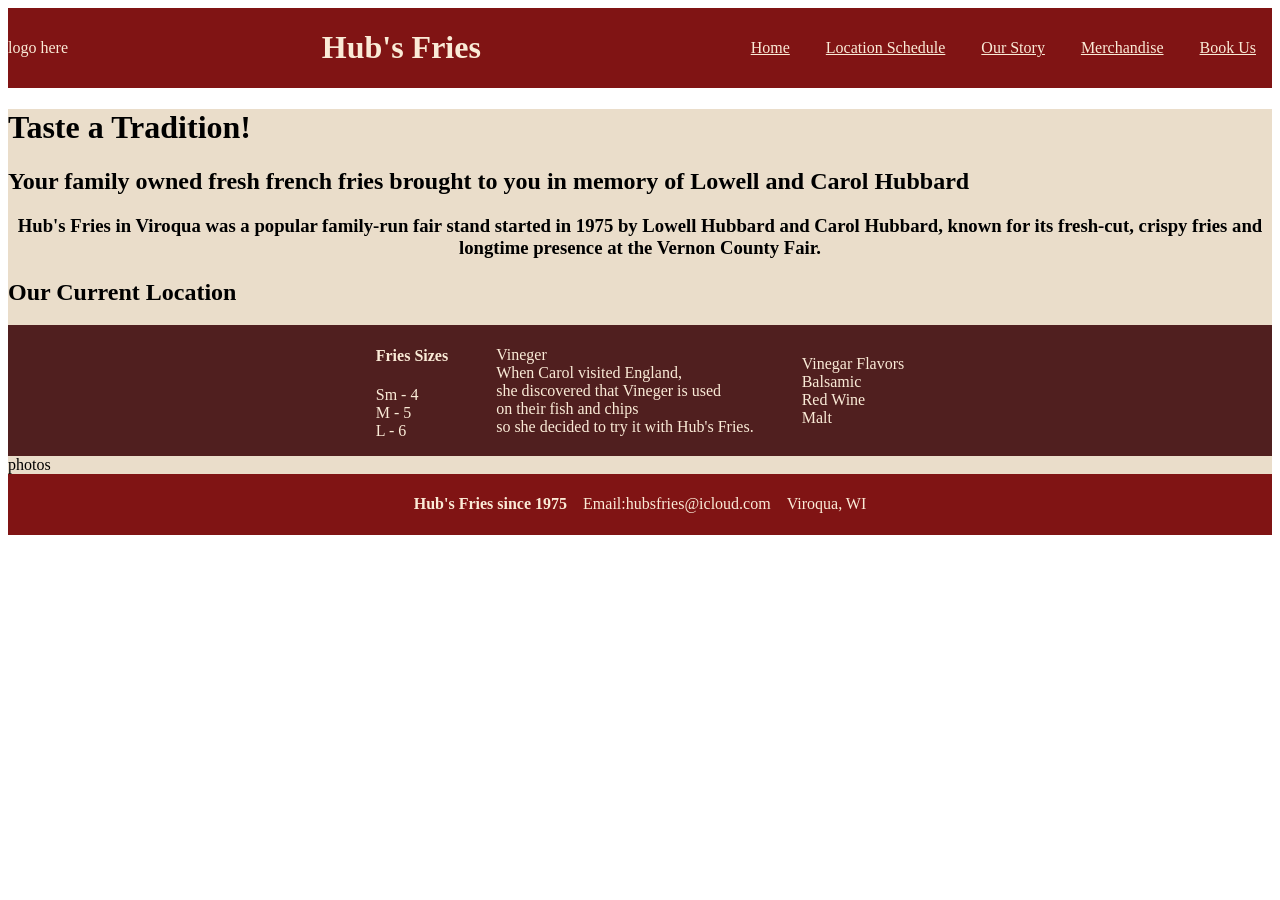
==== index.html @ 49d2254c "not complete" ====
<!DOCTYPE html>
<html lang="en">
<head>
    <meta charset="UTF-8">
    <meta name="viewport" content="width=device-width, initial-scale=1.0">
    <title>Hub's Fries</title>
    <link rel="stylesheet" href="styles.css">
</head>
<body>
    <header>
        logo here
        <h1>Hub's Fries</h1>
        <nav>
            <a href="index.html">Home</a>
            <a href="location.html">Location Schedule</a>
            <a href="story.html">Our Story</a>
            <a href="merch.html">Merchandise</a>
            <a href="bookus.html">Book Us</a>
        </nav>
    </header>

    <main>
        <h1>Taste a Tradition!</h1>
        <h2>Your family owned fresh french fries brought to you in memory of Lowell and Carol Hubbard</h2>

        <h3>Hub's Fries in Viroqua was a popular family-run fair stand started in 1975 by Lowell Hubbard and Carol Hubbard, known for its fresh-cut, crispy fries and longtime presence at the Vernon County Fair.</h3>

        <div class="current">
            <h2>Our Current Location</h2>
        </div>

        <section class="menu">
            <div>
                <h4>Fries Sizes</h4>
                <p>Sm - 4<br>
                    M - 5<br>
                    L - 6<br>
                </p>
            </div>

            <div>
                <p>Vineger<br>
                When Carol visited England, <br>
                she discovered that Vineger is used <br>
                on their fish and chips<br>
                so she decided to try it with Hub's Fries.</p>
            </div>

            <div>
                <p>Vinegar Flavors<br>
                    Balsamic <br>
                    Red Wine<br>
                    Malt</p>
            </div>
        </section>

        <div class="gallery">
            photos
        </div>

    </main>

    <footer>
        <h4>Hub's Fries since 1975</h4>
        <p>Email:hubsfries@icloud.com</p>
        <p>Viroqua, WI</p>
    </footer>
</body>
</html>
---- styles.css ----
header, footer{background-color: rgb(128, 20, 20); color: antiquewhite;
display: flex;
align-items: center;
justify-content: space-between;}

footer{display: flex;
align-items: center;
justify-content: center;
gap:1rem;}

main{background-color: rgb(234, 221, 202);
}

nav a{color: antiquewhite;
margin:1rem}

.menu{background-color: rgb(80, 31, 31); color:antiquewhite;
display: flex;
align-items: center;
justify-content: center;
gap:3rem
;}

h3{text-align: center;}

/*location*/

.location{background-color:rgb(128, 20, 20) ;
margin: 1rem 4rem;}

.vernon{background-color: rgb(169, 130, 130);
margin:1rem 4rem;
padding: 1rem 3rem;}

    .location-title{display: flex;
align-items: start;
justify-content: space-between;}

.location-title h3{margin-bottom: 0rem;}
.location-title h4{margin-top: 0rem;}

.location-info{display: flex;
align-items: center;
justify-content: space-evenly;
gap: 1rem;}

/*story*/
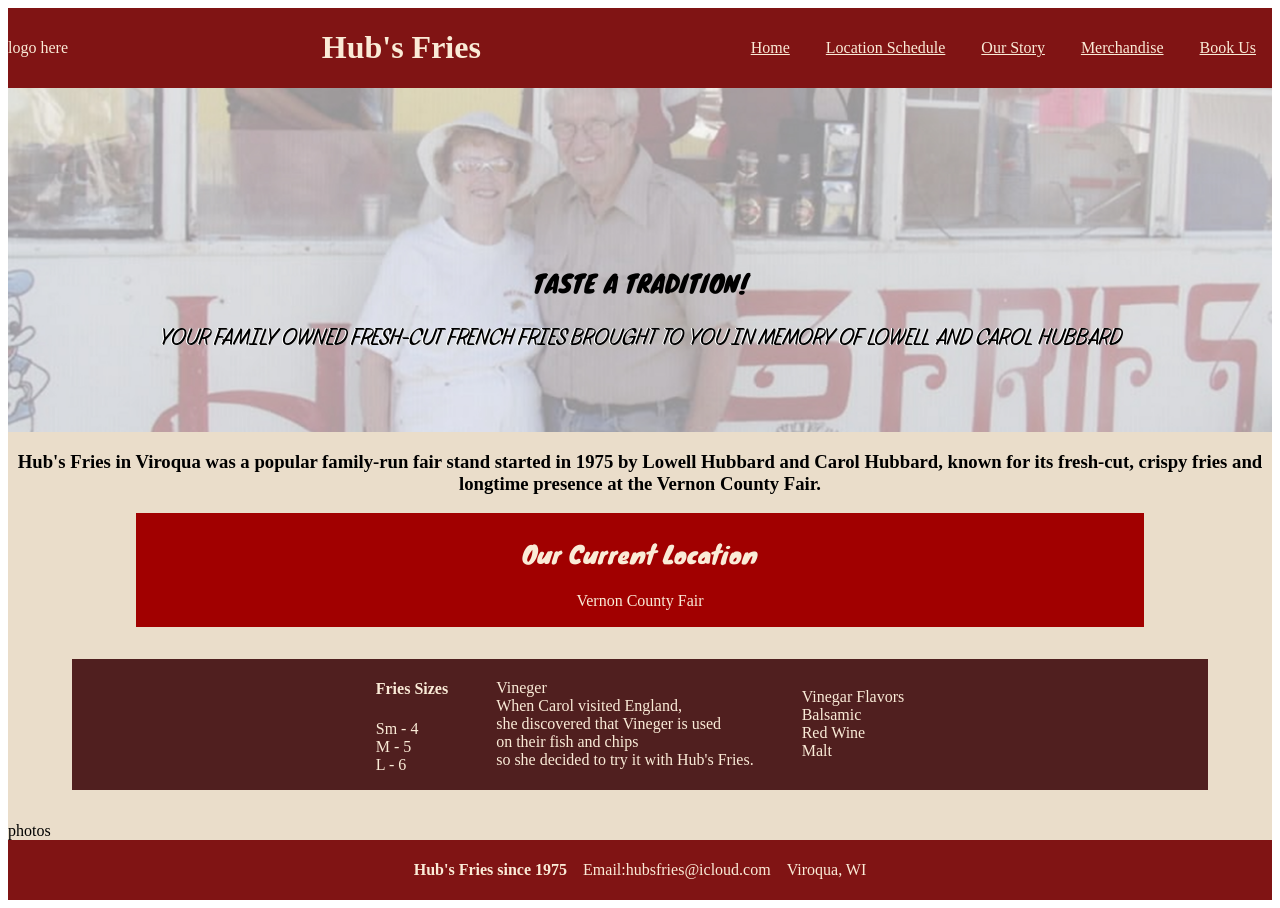
==== commit 3aa31ef3: "not complete" ====
--- a/index.html
+++ b/index.html
@@ -5,6 +5,15 @@
     <meta name="viewport" content="width=device-width, initial-scale=1.0">
     <title>Hub's Fries</title>
     <link rel="stylesheet" href="styles.css">
+
+<link rel="preconnect" href="https://fonts.googleapis.com">
+<link rel="preconnect" href="https://fonts.gstatic.com" crossorigin>
+<link href="https://fonts.googleapis.com/css2?family=Knewave&display=swap" rel="stylesheet">
+
+<link rel="preconnect" href="https://fonts.googleapis.com">
+<link rel="preconnect" href="https://fonts.gstatic.com" crossorigin>
+<link href="https://fonts.googleapis.com/css2?family=Story+Script&display=swap" rel="stylesheet">
+
 </head>
 <body>
     <header>
@@ -20,13 +29,16 @@
     </header>
 
     <main>
-        <h1>Taste a Tradition!</h1>
-        <h2>Your family owned fresh french fries brought to you in memory of Lowell and Carol Hubbard</h2>
+        <section class="title">
+        <h1>TASTE A TRADITION!</h1>
+        <h2>YOUR FAMILY OWNED FRESH-CUT FRENCH FRIES BROUGHT TO YOU IN MEMORY OF LOWELL AND CAROL HUBBARD</h2>
+        </section>
 
         <h3>Hub's Fries in Viroqua was a popular family-run fair stand started in 1975 by Lowell Hubbard and Carol Hubbard, known for its fresh-cut, crispy fries and longtime presence at the Vernon County Fair.</h3>
 
         <div class="current">
             <h2>Our Current Location</h2>
+            <p>Vernon County Fair</p>
         </div>
 
         <section class="menu">
--- a/styles.css
+++ b/styles.css
@@ -14,11 +14,39 @@
 nav a{color: antiquewhite;
 margin:1rem}
 
+.title{background-image: url(images/title-image.jpg);
+background-size: cover;
+background-position: center;
+padding: 5rem;
+text-align: center;}
+
+.title h1{margin-top:6rem;
+font-family: knewave;
+font-weight: 200;
+
+}
+.title h2{margin-bottom: 0rem;
+font-family: Story Script, sans-serif;
+  text-shadow: 
+    -.3px -.3px 0 #fff,  
+     .3px -.3px 0 #fff,
+    -.3px  .3px 0 #fff,
+     .3px  .3px 0 #fff;
+}
+
+.current{background-color: rgb(161, 0, 0);
+margin: 1rem 8rem;
+padding: .1rem;
+color: antiquewhite;
+text-align: center;}
+
+
 .menu{background-color: rgb(80, 31, 31); color:antiquewhite;
 display: flex;
 align-items: center;
 justify-content: center;
-gap:3rem
+gap:3rem;
+margin: 2rem 4rem
 ;}
 
 h3{text-align: center;}
@@ -44,4 +72,102 @@
 justify-content: space-evenly;
 gap: 1rem;}
 
-/*story*/+/*story*/
+ h2{font-family: knewave; text-align: center; font-weight: 100;}
+
+ .story{background-color: rgb(124, 0, 0);
+color: antiquewhite;
+padding: 1rem;
+margin: 2rem 4rem;
+border-radius: 1rem;
+align-content: center;}
+
+.story2{display: flex;
+align-items: center;
+justify-content: space-evenly;
+margin: 2rem 4rem;
+gap: 2rem;}
+
+.story2red{background-color: rgb(124, 0, 0);
+color: antiquewhite;
+padding: 0 1rem;
+border-radius: 1rem;
+height: 12rem;
+align-content: center;}
+.story2 img{height: 12rem;
+border-radius: 1rem;}
+
+/*merch*/
+.turtle{background-color: rgb(155, 0, 0); color: antiquewhite;
+  display: flex;
+  flex-direction: column;
+  justify-content: space-between; 
+  align-items: center;  
+width: 10rem;
+height: 11rem;
+padding: .8rem;}
+
+.turtle img{height: 7rem;}
+
+.turtle h4{text-align: center;
+margin: 0;}
+
+.merch{display: flex;
+    flex-wrap: wrap;
+    flex-direction: flex;
+    justify-content: center;
+    margin: 2rem 4rem 0rem 4rem;
+    padding-bottom: 4rem;
+    gap: 2rem;
+align-content: flex-start;}
+
+input[type="number"]{width: 5.5rem; background-color: #fdf7e5;
+  border: 1px solid #24ac92;
+    border-radius: .2rem;}
+
+
+button{width: 8rem; background-color: #ac4d50;  border:none; border-radius: .2rem; color: white; }
+
+/*book us*/
+
+.contact-main{display: flex;
+justify-content: space-evenly;
+align-items: center;
+padding-bottom: 3rem;
+padding-top: 3rem;}
+
+.form{background-color: #720000;
+margin: 2rem;
+border-radius: 1rem;
+max-width: 40%;
+padding: 1rem 2rem;
+border-color: #360000;
+border: 1px solid;
+}
+
+input, textarea{
+padding: .5rem;
+margin: .5rem 0;
+border: 1px solid #cb9292;
+border-radius: .4rem;
+background-color: #cb9292;
+}
+label{color: #fdf7e5;}
+
+input[type="submit"]{
+background-color: #ff7171;
+color: #800505;
+border: 1px solid #42431B;
+background-color: #987a7a;
+}
+
+input[type="submit"]:hover{
+background-color: #42431B;
+color: #c70e0e;
+border: 1px solid #9e0202;
+cursor: pointer;}
+
+.form h3, .form p{color: #ffe5e5;
+}
+
+.my-contact a:hover{color: #987a7a;}
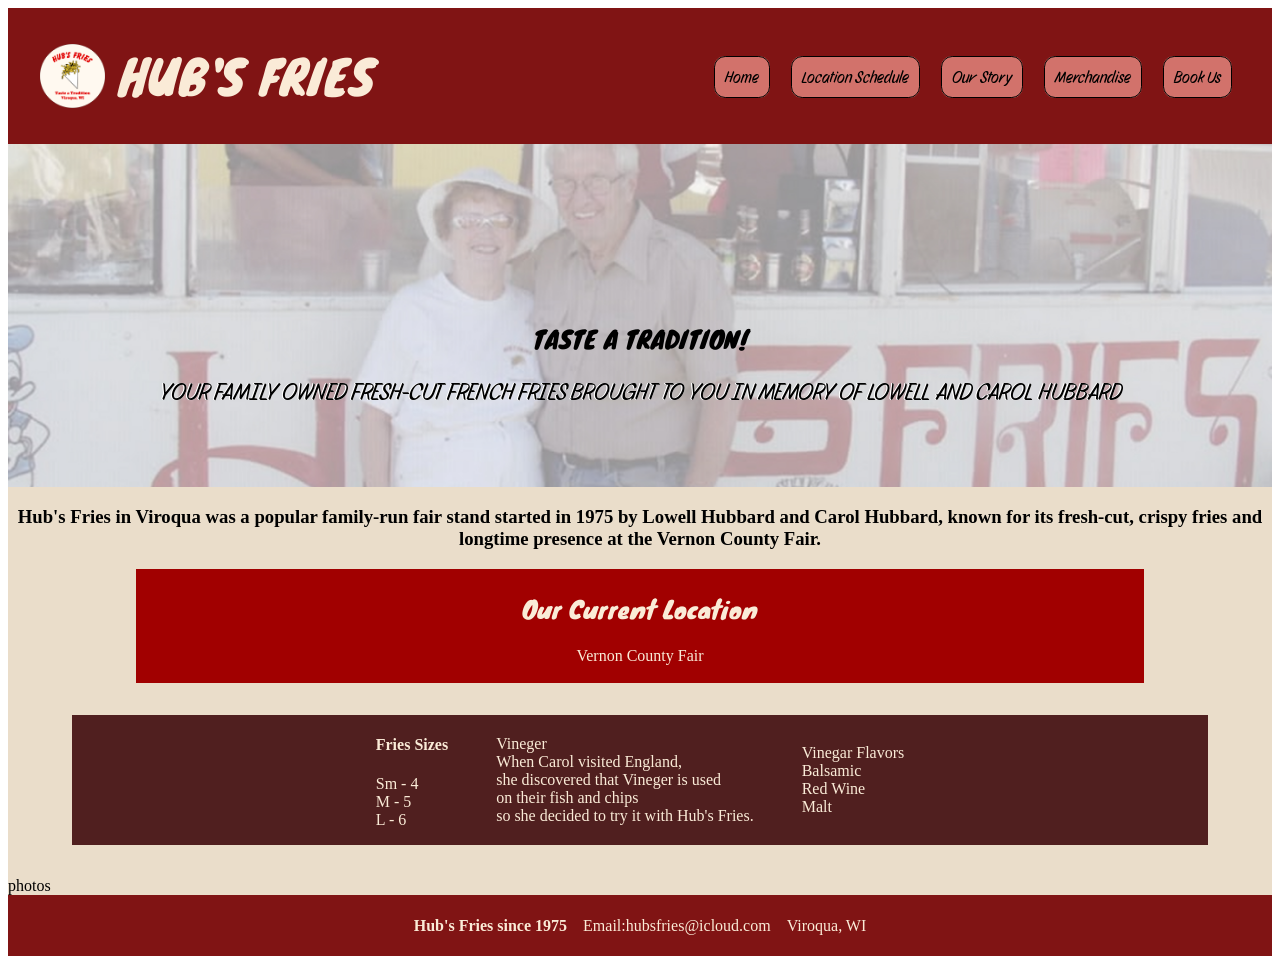
==== commit 891315c8: "not complete" ====
--- a/index.html
+++ b/index.html
@@ -17,15 +17,18 @@
 </head>
 <body>
     <header>
-        logo here
-        <h1>Hub's Fries</h1>
+        <div class="logo">
+        <img src="images/logo.png" alt="logo">
+        <h1>HUB'S FRIES</h1>
+        </div>
+        <div>
         <nav>
             <a href="index.html">Home</a>
             <a href="location.html">Location Schedule</a>
             <a href="story.html">Our Story</a>
             <a href="merch.html">Merchandise</a>
             <a href="bookus.html">Book Us</a>
-        </nav>
+        </nav></div>
     </header>
 
     <main>
@@ -34,7 +37,7 @@
         <h2>YOUR FAMILY OWNED FRESH-CUT FRENCH FRIES BROUGHT TO YOU IN MEMORY OF LOWELL AND CAROL HUBBARD</h2>
         </section>
 
-        <h3>Hub's Fries in Viroqua was a popular family-run fair stand started in 1975 by Lowell Hubbard and Carol Hubbard, known for its fresh-cut, crispy fries and longtime presence at the Vernon County Fair.</h3>
+        <h3 class="intro">Hub's Fries in Viroqua was a popular family-run fair stand started in 1975 by Lowell Hubbard and Carol Hubbard, known for its fresh-cut, crispy fries and longtime presence at the Vernon County Fair.</h3>
 
         <div class="current">
             <h2>Our Current Location</h2>
--- a/styles.css
+++ b/styles.css
@@ -1,7 +1,20 @@
-header, footer{background-color: rgb(128, 20, 20); color: antiquewhite;
+header, footer{background-color: rgb(128, 20, 20); color: antiquewhite;}
+header{
 display: flex;
 align-items: center;
-justify-content: space-between;}
+justify-content: space-between;
+padding: 0rem 2rem;
+font-family: knewave;
+}
+header h1{font-size: 35pt;
+font-weight: 100;}
+
+.logo{display: flex;
+align-items: center;
+justify-content: space-between;
+gap: .9rem;}
+
+header img{height: 4rem;}
 
 footer{display: flex;
 align-items: center;
@@ -11,8 +24,23 @@
 main{background-color: rgb(234, 221, 202);
 }
 
-nav a{color: antiquewhite;
-margin:1rem}
+nav a{color: rgb(0, 0, 0);
+  text-decoration: none;
+margin:.5rem;
+font-family: Story Script, sans-serif;
+}
+
+nav a{background-color: #D2726B;
+padding: .5rem;
+ border: 1px solid black;
+  padding: 10px;
+border-color: #000000;
+border-radius: .7rem;}
+
+nav a:hover{background-color: #DAB3B3;
+  text-decoration:underline;}
+
+
 
 .title{background-image: url(images/title-image.jpg);
 background-size: cover;
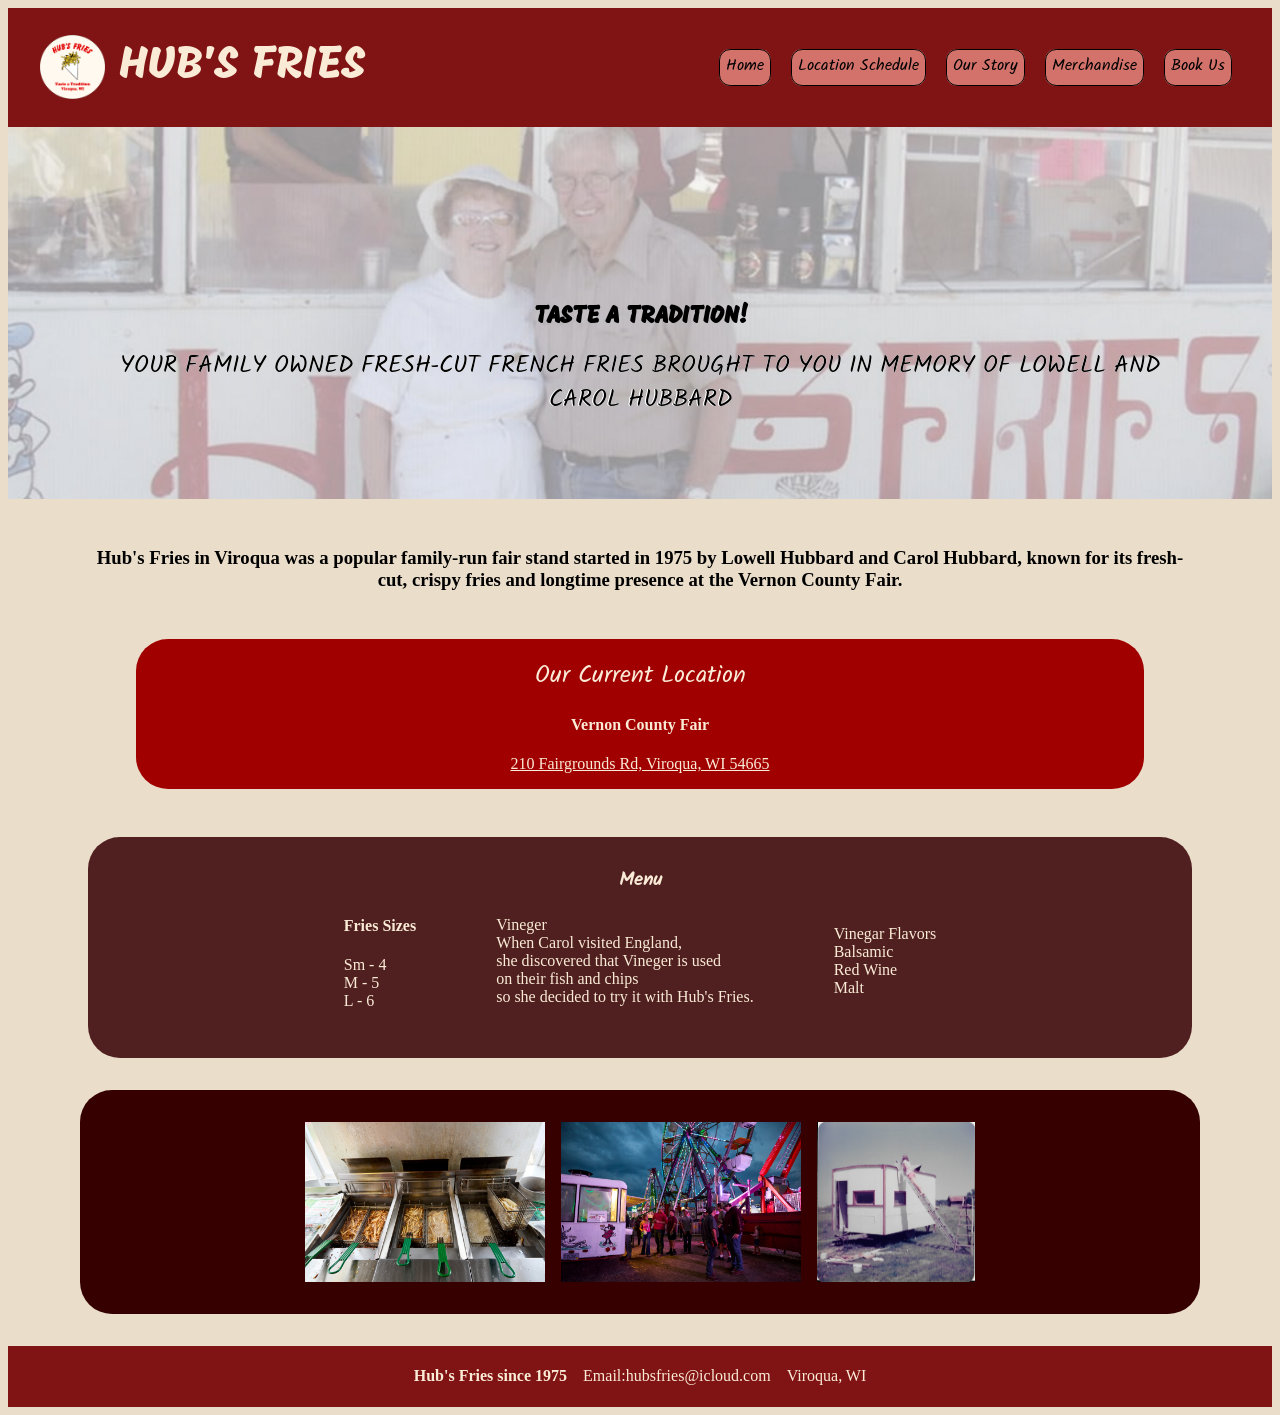
==== commit 363c8a51: "not complete" ====
--- a/index.html
+++ b/index.html
@@ -6,13 +6,10 @@
     <title>Hub's Fries</title>
     <link rel="stylesheet" href="styles.css">
 
-<link rel="preconnect" href="https://fonts.googleapis.com">
-<link rel="preconnect" href="https://fonts.gstatic.com" crossorigin>
-<link href="https://fonts.googleapis.com/css2?family=Knewave&display=swap" rel="stylesheet">
 
 <link rel="preconnect" href="https://fonts.googleapis.com">
 <link rel="preconnect" href="https://fonts.gstatic.com" crossorigin>
-<link href="https://fonts.googleapis.com/css2?family=Story+Script&display=swap" rel="stylesheet">
+<link href="https://fonts.googleapis.com/css2?family=Mogra&family=Solitreo&display=swap" rel="stylesheet">
 
 </head>
 <body>
@@ -41,10 +38,13 @@
 
         <div class="current">
             <h2>Our Current Location</h2>
-            <p>Vernon County Fair</p>
+            <h4>Vernon County Fair</h4>
+            <a href="https://share.google/Xd9BsK8qBhbyM8ya7">210 Fairgrounds Rd, Viroqua, WI 54665</a>
         </div>
-
+        
+        <h3 class="menut">Menu</h3>
         <section class="menu">
+            
             <div>
                 <h4>Fries Sizes</h4>
                 <p>Sm - 4<br>
@@ -70,7 +70,9 @@
         </section>
 
         <div class="gallery">
-            photos
+            <img src="images/baskets.jpg" alt="baskets">
+            <img src="images/outside.jpg" alt="exterior">
+            <img src="images/oldstand.jpg" alt="oldstand">
         </div>
 
     </main>
--- a/styles.css
+++ b/styles.css
@@ -4,7 +4,7 @@
 align-items: center;
 justify-content: space-between;
 padding: 0rem 2rem;
-font-family: knewave;
+font-family: Mogra;
 }
 header h1{font-size: 35pt;
 font-weight: 100;}
@@ -21,19 +21,20 @@
 justify-content: center;
 gap:1rem;}
 
-main{background-color: rgb(234, 221, 202);
+footer a{color:antiquewhite;}
+
+main, body{background-color: rgb(234, 221, 202);
 }
 
 nav a{color: rgb(0, 0, 0);
   text-decoration: none;
 margin:.5rem;
-font-family: Story Script, sans-serif;
+font-family: Solitreo;
 }
 
 nav a{background-color: #D2726B;
-padding: .5rem;
  border: 1px solid black;
-  padding: 10px;
+  padding: 6px;
 border-color: #000000;
 border-radius: .7rem;}
 
@@ -49,12 +50,12 @@
 text-align: center;}
 
 .title h1{margin-top:6rem;
-font-family: knewave;
-font-weight: 200;
+font-family: Mogra;
+font-weight: 700;
 
 }
 .title h2{margin-bottom: 0rem;
-font-family: Story Script, sans-serif;
+font-family: Solitreo;
   text-shadow: 
     -.3px -.3px 0 #fff,  
      .3px -.3px 0 #fff,
@@ -62,31 +63,67 @@
      .3px  .3px 0 #fff;
 }
 
+.intro{margin: 3rem 5rem;}
 .current{background-color: rgb(161, 0, 0);
-margin: 1rem 8rem;
-padding: .1rem;
+margin: 2rem 8rem;
+padding-bottom: 1rem;
+padding-top: .1rem;
 color: antiquewhite;
-text-align: center;}
-
+text-align: center;
+border-radius: 2rem;}
+
+.current a{color: antiquewhite;}
+.current a:hover{color: rgb(181, 164, 164);}
+
+.menut{background-color: rgb(80, 31, 31); color:antiquewhite;
+text-align: center;
+margin: 3rem 5rem 0rem 5rem;
+padding-top: 2rem;
+border-radius: 2rem 2rem 0rem 0rem ;
+font-family: Solitreo;
+}
 
 .menu{background-color: rgb(80, 31, 31); color:antiquewhite;
 display: flex;
 align-items: center;
 justify-content: center;
-gap:3rem;
-margin: 2rem 4rem
+gap:5rem;
+margin: 0rem 5rem 2rem 5rem;
+padding: 0rem 3rem 2rem 3rem;
+border-radius: 0rem 0rem 2rem 2rem 
 ;}
 
 h3{text-align: center;}
 
+.gallery{display: flex;
+  flex-wrap: wrap;
+align-items: center;
+justify-content: center;
+gap:1rem;
+padding: 2rem;
+margin:auto;
+margin-left:4.5rem;
+margin-right: 4.5rem;
+margin-bottom: 2rem;
+background-color: #360000;
+border-radius: 2rem;}
+
+.gallery img{height: 10rem;}
+
 /*location*/
 
-.location{background-color:rgb(128, 20, 20) ;
-margin: 1rem 4rem;}
+.location{background-color:rgb(188, 47, 47) ;
+margin: 1rem 4rem;
+padding: 1rem;
+text-align: center;}
 
 .vernon{background-color: rgb(169, 130, 130);
-margin:1rem 4rem;
-padding: 1rem 3rem;}
+margin:2rem 4rem;
+padding: 1rem 3rem;
+border-radius: 2rem;}
+
+.vernon a{color: antiquewhite;}
+.vernon a:hover{color: rgb(84, 71, 71);}
 
     .location-title{display: flex;
 align-items: start;
@@ -101,7 +138,7 @@
 gap: 1rem;}
 
 /*story*/
- h2{font-family: knewave; text-align: center; font-weight: 100;}
+ h2{font-family: Solitreo; text-align: center; font-weight: 100;}
 
  .story{background-color: rgb(124, 0, 0);
 color: antiquewhite;
@@ -131,11 +168,12 @@
   flex-direction: column;
   justify-content: space-between; 
   align-items: center;  
-width: 10rem;
-height: 11rem;
-padding: .8rem;}
-
-.turtle img{height: 7rem;}
+width: 12rem;
+height: 14rem;
+padding: .8rem;
+border-radius: 1rem;}
+
+.turtle img{height: 8rem;}
 
 .turtle h4{text-align: center;
 margin: 0;}
@@ -149,12 +187,14 @@
     gap: 2rem;
 align-content: flex-start;}
 
-input[type="number"]{width: 5.5rem; background-color: #fdf7e5;
-  border: 1px solid #24ac92;
+input[type="number"]{width: 5.5rem; background-color: antiquewhite;
+  border: 1px solid #000000;
     border-radius: .2rem;}
 
 
-button{width: 8rem; background-color: #ac4d50;  border:none; border-radius: .2rem; color: white; }
+button{width: 8rem; background-color: #D2726B;  border:none; border-radius: .2rem; color: antiquewhite; }
+
+button:hover{background-color: #DAB3B3;}
 
 /*book us*/
 
@@ -176,26 +216,37 @@
 input, textarea{
 padding: .5rem;
 margin: .5rem 0;
-border: 1px solid #cb9292;
 border-radius: .4rem;
-background-color: #cb9292;
+background-color: antiquewhite;
 }
 label{color: #fdf7e5;}
 
 input[type="submit"]{
-background-color: #ff7171;
-color: #800505;
-border: 1px solid #42431B;
-background-color: #987a7a;
+background-color: #D2726B;
+color: #480000;
+border: none;
 }
 
 input[type="submit"]:hover{
-background-color: #42431B;
-color: #c70e0e;
-border: 1px solid #9e0202;
+background-color: #DAB3B3;
 cursor: pointer;}
 
-.form h3, .form p{color: #ffe5e5;
-}
-
-.my-contact a:hover{color: #987a7a;}
+.form h2, .form p{color: antiquewhite;
+}
+
+.my-contact a:hover{color: #a76d6d;}
+.my-contact a{color:rgb(121, 37, 37);}
+
+/*
+nav a{background-color: #D2726B;
+padding: .5rem;
+ border: 1px solid black;
+  padding: 10px;
+border-color: #000000;
+border-radius: .7rem;}
+
+nav a:hover{background-color: #DAB3B3;
+  text-decoration:underline;}
+
+  */
+
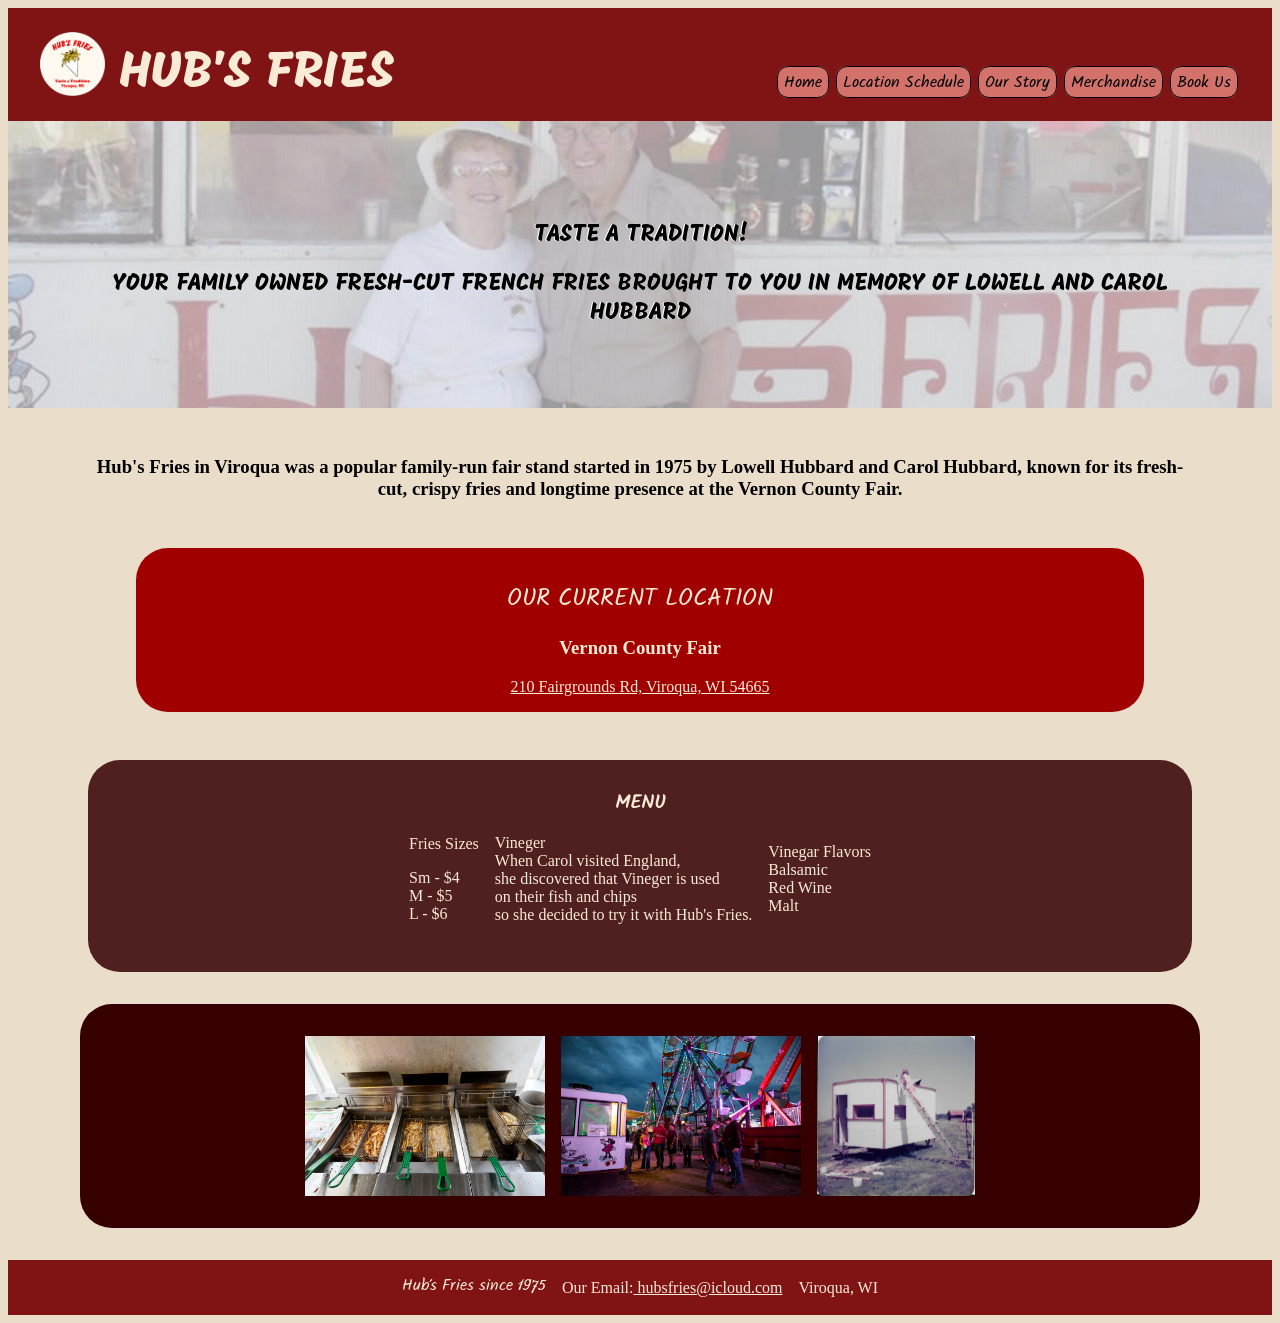
==== commit 5c82b622: "Complete" ====
--- a/index.html
+++ b/index.html
@@ -10,6 +10,12 @@
 <link rel="preconnect" href="https://fonts.googleapis.com">
 <link rel="preconnect" href="https://fonts.gstatic.com" crossorigin>
 <link href="https://fonts.googleapis.com/css2?family=Mogra&family=Solitreo&display=swap" rel="stylesheet">
+
+<link rel="icon" type="image/png" href="images/favicon-96x96.png" sizes="96x96">
+<link rel="icon" type="image/svg+xml" href="images/favicon.svg">
+<link rel="shortcut icon" href="images/favicon.ico">
+<link rel="apple-touch-icon" sizes="180x180" href="images/apple-touch-icon.png">
+<link rel="manifest" href="images/site.webmanifest">
 
 </head>
 <body>
@@ -30,26 +36,26 @@
 
     <main>
         <section class="title">
-        <h1>TASTE A TRADITION!</h1>
+        <h2 class="taste1"> TASTE A TRADITION!</h2>
         <h2>YOUR FAMILY OWNED FRESH-CUT FRENCH FRIES BROUGHT TO YOU IN MEMORY OF LOWELL AND CAROL HUBBARD</h2>
         </section>
 
         <h3 class="intro">Hub's Fries in Viroqua was a popular family-run fair stand started in 1975 by Lowell Hubbard and Carol Hubbard, known for its fresh-cut, crispy fries and longtime presence at the Vernon County Fair.</h3>
 
         <div class="current">
-            <h2>Our Current Location</h2>
-            <h4>Vernon County Fair</h4>
+            <h2>OUR CURRENT LOCATION</h2>
+            <h3>Vernon County Fair</h3>
             <a href="https://share.google/Xd9BsK8qBhbyM8ya7">210 Fairgrounds Rd, Viroqua, WI 54665</a>
         </div>
         
-        <h3 class="menut">Menu</h3>
-        <section class="menu">
+        <h3 class="menut">MENU</h3>
+        <div class="menu">
             
             <div>
-                <h4>Fries Sizes</h4>
-                <p>Sm - 4<br>
-                    M - 5<br>
-                    L - 6<br>
+                <P>Fries Sizes<P>
+                <p>Sm - $4<br>
+                    M - $5<br>
+                    L - $6<br>
                 </p>
             </div>
 
@@ -67,7 +73,7 @@
                     Red Wine<br>
                     Malt</p>
             </div>
-        </section>
+        </div>
 
         <div class="gallery">
             <img src="images/baskets.jpg" alt="baskets">
@@ -77,9 +83,9 @@
 
     </main>
 
-    <footer>
-        <h4>Hub's Fries since 1975</h4>
-        <p>Email:hubsfries@icloud.com</p>
+  <footer>
+        <p class="since">Hub's Fries since 1975</p>
+        <p>Our Email:<a href="mailto:hubsfries@icloud.com"> hubsfries@icloud.com</a></p>
         <p>Viroqua, WI</p>
     </footer>
 </body>
--- a/styles.css
+++ b/styles.css
@@ -1,13 +1,14 @@
 header, footer{background-color: rgb(128, 20, 20); color: antiquewhite;}
 header{
 display: flex;
-align-items: center;
+align-items: last baseline;
 justify-content: space-between;
 padding: 0rem 2rem;
 font-family: Mogra;
 }
-header h1{font-size: 35pt;
-font-weight: 100;}
+header h1{font-size: 39pt;
+font-weight: 100;
+margin-bottom: 1rem;}
 
 .logo{display: flex;
 align-items: center;
@@ -23,18 +24,21 @@
 
 footer a{color:antiquewhite;}
 
+.since{font-family: Solitreo;}
+
 main, body{background-color: rgb(234, 221, 202);
 }
 
 nav a{color: rgb(0, 0, 0);
   text-decoration: none;
-margin:.5rem;
+margin:.1rem;
 font-family: Solitreo;
 }
 
 nav a{background-color: #D2726B;
  border: 1px solid black;
   padding: 6px;
+  padding-bottom: 1px;
 border-color: #000000;
 border-radius: .7rem;}
 
@@ -49,19 +53,15 @@
 padding: 5rem;
 text-align: center;}
 
-.title h1{margin-top:6rem;
+.title h2{margin-bottom: 0rem;
 font-family: Mogra;
-font-weight: 700;
-
-}
-.title h2{margin-bottom: 0rem;
-font-family: Solitreo;
   text-shadow: 
     -.3px -.3px 0 #fff,  
      .3px -.3px 0 #fff,
     -.3px  .3px 0 #fff,
      .3px  .3px 0 #fff;
 }
+
 
 .intro{margin: 3rem 5rem;}
 .current{background-color: rgb(161, 0, 0);
@@ -115,7 +115,7 @@
 .location{background-color:rgb(188, 47, 47) ;
 margin: 1rem 4rem;
 padding: 1rem;
-text-align: center;}
+}
 
 .vernon{background-color: rgb(169, 130, 130);
 margin:2rem 4rem;
@@ -126,7 +126,7 @@
 .vernon a:hover{color: rgb(84, 71, 71);}
 
     .location-title{display: flex;
-align-items: start;
+align-items: center;
 justify-content: space-between;}
 
 .location-title h3{margin-bottom: 0rem;}
@@ -169,7 +169,7 @@
   justify-content: space-between; 
   align-items: center;  
 width: 12rem;
-height: 14rem;
+height: 15rem;
 padding: .8rem;
 border-radius: 1rem;}
 
@@ -180,7 +180,7 @@
 
 .merch{display: flex;
     flex-wrap: wrap;
-    flex-direction: flex;
+    
     justify-content: center;
     margin: 2rem 4rem 0rem 4rem;
     padding-bottom: 4rem;
@@ -202,7 +202,8 @@
 justify-content: space-evenly;
 align-items: center;
 padding-bottom: 3rem;
-padding-top: 3rem;}
+padding-top: 3rem;
+margin-left: 3rem;}
 
 .form{background-color: #720000;
 margin: 2rem;
@@ -237,16 +238,93 @@
 .my-contact a:hover{color: #a76d6d;}
 .my-contact a{color:rgb(121, 37, 37);}
 
-/*
-nav a{background-color: #D2726B;
-padding: .5rem;
- border: 1px solid black;
-  padding: 10px;
-border-color: #000000;
-border-radius: .7rem;}
-
-nav a:hover{background-color: #DAB3B3;
-  text-decoration:underline;}
-
-  */
-
+@media (max-width: 905px) {
+    header{
+    display: flex;
+    flex-direction: column;
+    justify-content: center;
+    align-items: flex-start;
+    padding: 0rem 2rem;
+    padding-bottom: 1rem;
+    margin-left: .2rem;}
+  }
+
+.menu{background-color: rgb(80, 31, 31); color:antiquewhite;
+display: flex;
+align-items: center;
+justify-content: center;
+gap:1rem;
+margin: 0rem 5rem 2rem 5rem;
+padding: 0rem 1rem 2rem 1rem;
+border-radius: 0rem 0rem 2rem 2rem 
+;}
+
+.current{padding: 1rem;}
+
+@media (max-width: 700px){
+  .story2red{height: auto;}
+
+}
+
+@media (max-width: 670px){
+  .menu{display: flex;
+  flex-direction: column;
+    justify-content: center;
+    align-items: flex-start;
+    padding-left: 2rem;
+gap:1rem;}
+
+  footer{display: flex;
+    flex-direction: column;
+align-items: center;}
+
+footer p, h4{margin: 5px;}
+
+.story2{display: flex;
+align-items: center;
+flex-direction: column;
+margin: 2rem 4rem;
+gap: 2rem;}
+
+.story2 img{height: 15rem;}
+
+.contact-main{display: flex;
+flex-direction: column;
+align-items: center;
+padding-bottom: 3rem;
+padding-top: 3rem;
+margin: .3rem;
+}
+.form{margin: 0rem; max-width: 80%; padding: 1rem 2rem;}
+
+.gallery{display: flex;
+  flex-wrap: wrap;
+  flex-direction: column;
+align-items: center;
+gap:.5rem;
+padding: 1rem;
+margin-left:4.5rem;
+margin-right: 4.5rem;
+margin-bottom: 2rem;
+background-color: #360000;
+border-radius: 2rem;}
+
+.gallery img{height: 13rem;}
+
+
+}
+
+@media (max-width: 544px){
+  header{ padding: 0rem 1rem;
+    padding-bottom: 1rem;}
+  nav a{margin:0}
+      
+  .location-title{display: flex;
+    flex-direction: column;
+align-items:start;}
+
+.location-info{display: flex;
+align-items: start;
+flex-direction: column;
+;}
+}
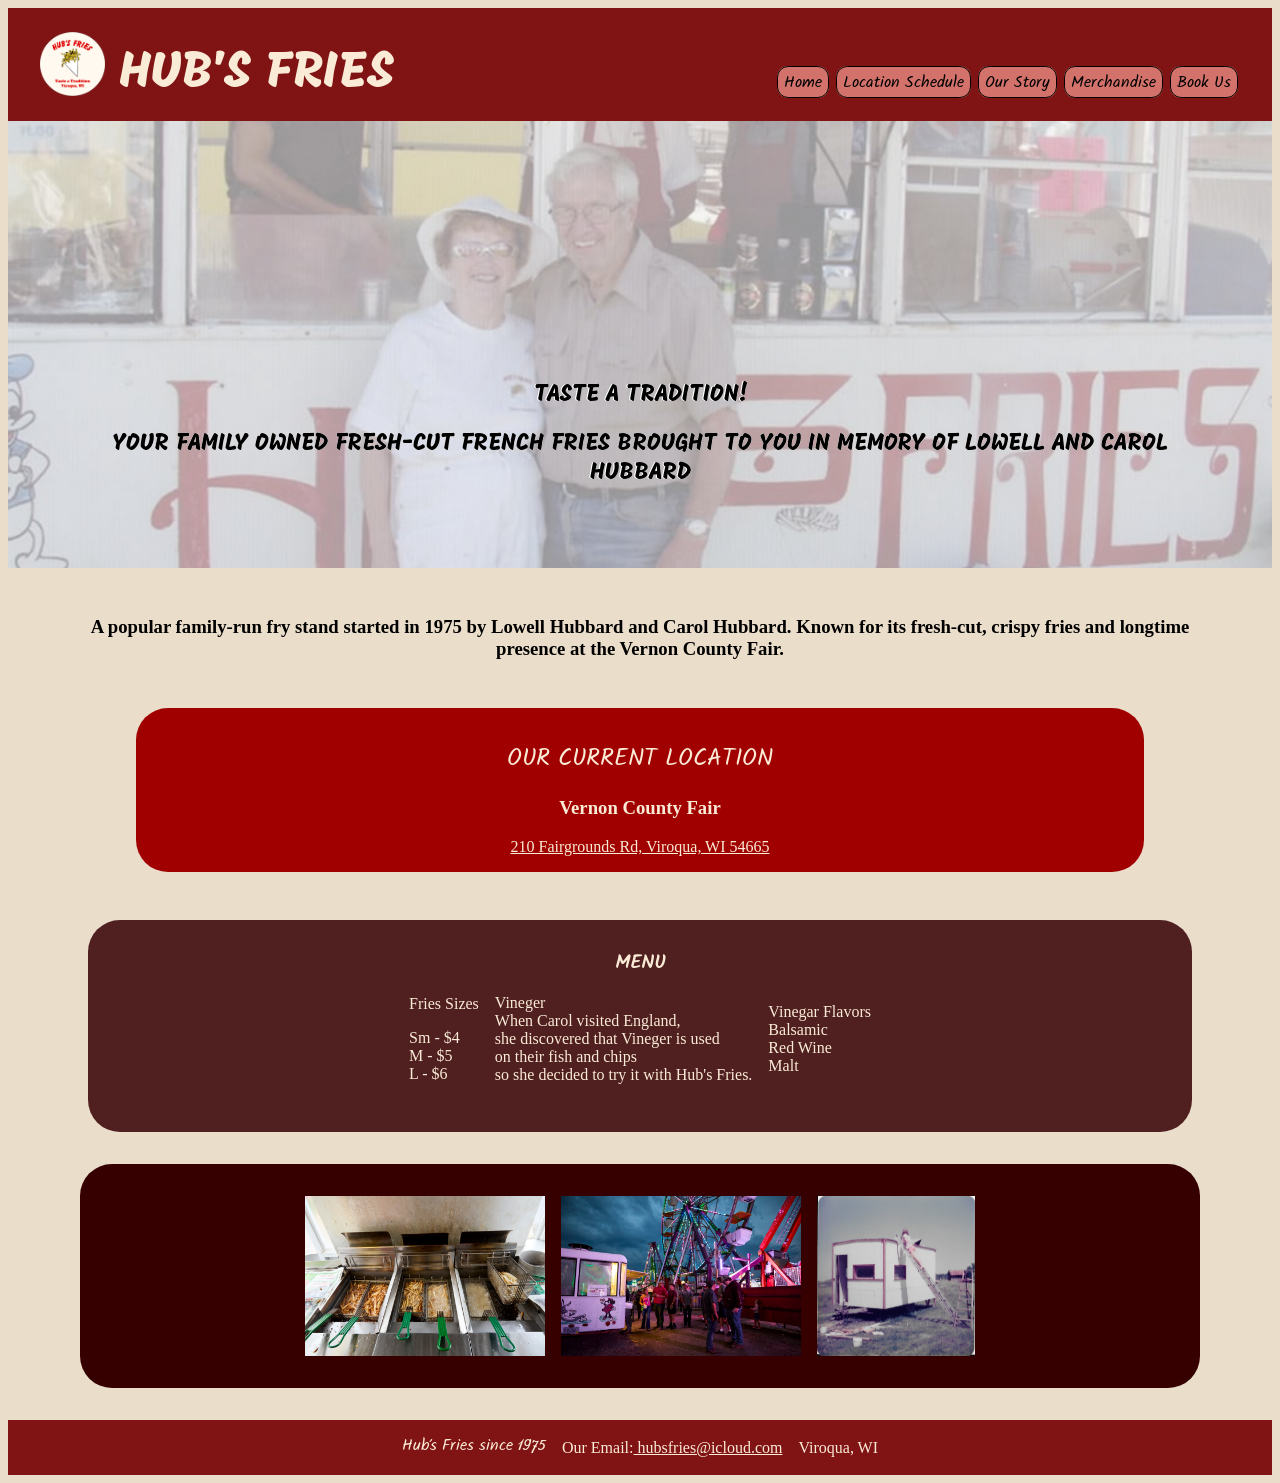
==== commit 22f8c8a5: "Completed!" ====
--- a/index.html
+++ b/index.html
@@ -36,11 +36,11 @@
 
     <main>
         <section class="title">
-        <h2 class="taste1"> TASTE A TRADITION!</h2>
+        <h2> TASTE A TRADITION!</h2>
         <h2>YOUR FAMILY OWNED FRESH-CUT FRENCH FRIES BROUGHT TO YOU IN MEMORY OF LOWELL AND CAROL HUBBARD</h2>
         </section>
 
-        <h3 class="intro">Hub's Fries in Viroqua was a popular family-run fair stand started in 1975 by Lowell Hubbard and Carol Hubbard, known for its fresh-cut, crispy fries and longtime presence at the Vernon County Fair.</h3>
+        <h3 class="intro">A popular family-run fry stand started in 1975 by Lowell Hubbard and Carol Hubbard. Known for its fresh-cut, crispy fries and longtime presence at the Vernon County Fair.</h3>
 
         <div class="current">
             <h2>OUR CURRENT LOCATION</h2>
--- a/styles.css
+++ b/styles.css
@@ -50,7 +50,10 @@
 .title{background-image: url(images/title-image.jpg);
 background-size: cover;
 background-position: center;
-padding: 5rem;
+padding-top: 15rem;
+padding-left: 4rem;
+padding-right: 4rem;
+padding-bottom: 5rem;
 text-align: center;}
 
 .title h2{margin-bottom: 0rem;
@@ -87,7 +90,7 @@
 display: flex;
 align-items: center;
 justify-content: center;
-gap:5rem;
+gap:6rem;
 margin: 0rem 5rem 2rem 5rem;
 padding: 0rem 3rem 2rem 3rem;
 border-radius: 0rem 0rem 2rem 2rem 
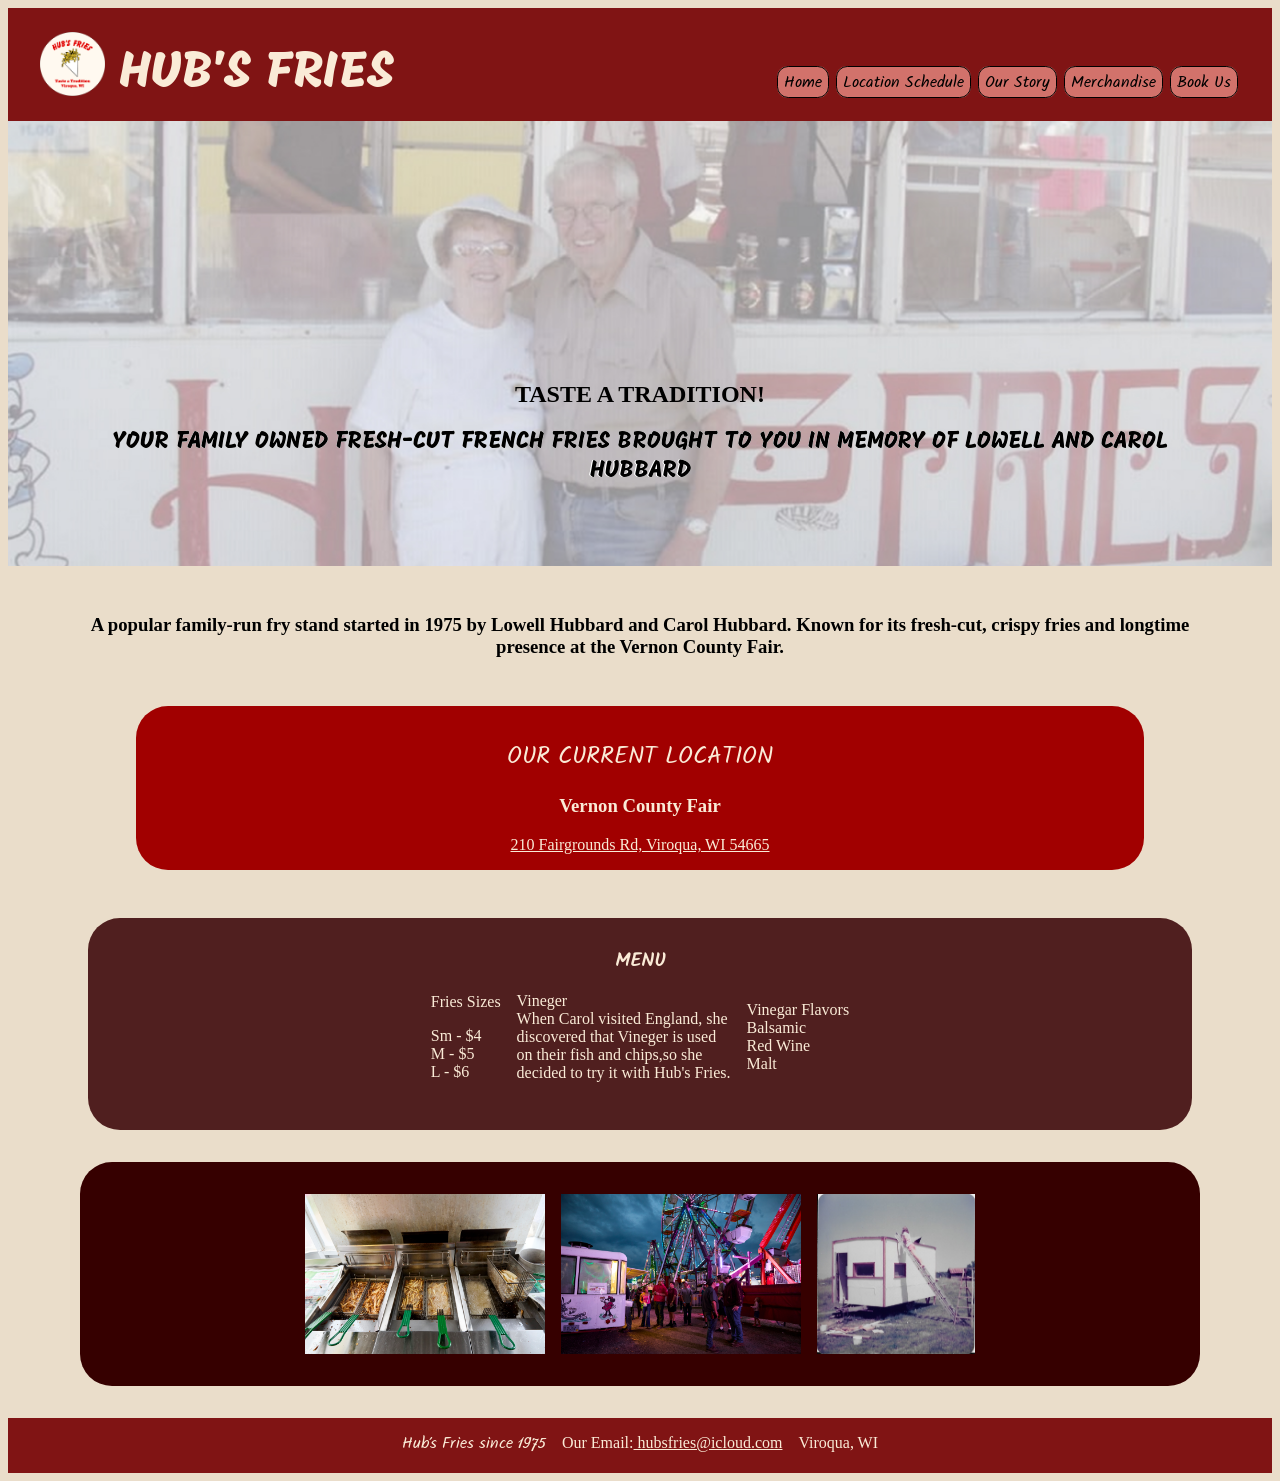
==== commit 1974c19f: "Update index.html" ====
--- a/index.html
+++ b/index.html
@@ -36,7 +36,7 @@
 
     <main>
         <section class="title">
-        <h2> TASTE A TRADITION!</h2>
+        <h1> TASTE A TRADITION!</h1>
         <h2>YOUR FAMILY OWNED FRESH-CUT FRENCH FRIES BROUGHT TO YOU IN MEMORY OF LOWELL AND CAROL HUBBARD</h2>
         </section>
 
@@ -61,10 +61,10 @@
 
             <div>
                 <p>Vineger<br>
-                When Carol visited England, <br>
-                she discovered that Vineger is used <br>
-                on their fish and chips<br>
-                so she decided to try it with Hub's Fries.</p>
+                When Carol visited England, she <br>
+                discovered that Vineger is used <br>
+                on their fish and chips,so she <br>
+                decided to try it with Hub's Fries.</p>
             </div>
 
             <div>
--- a/styles.css
+++ b/styles.css
@@ -18,7 +18,7 @@
 header img{height: 4rem;}
 
 footer{display: flex;
-align-items: center;
+align-items: baseline;
 justify-content: center;
 gap:1rem;}
 
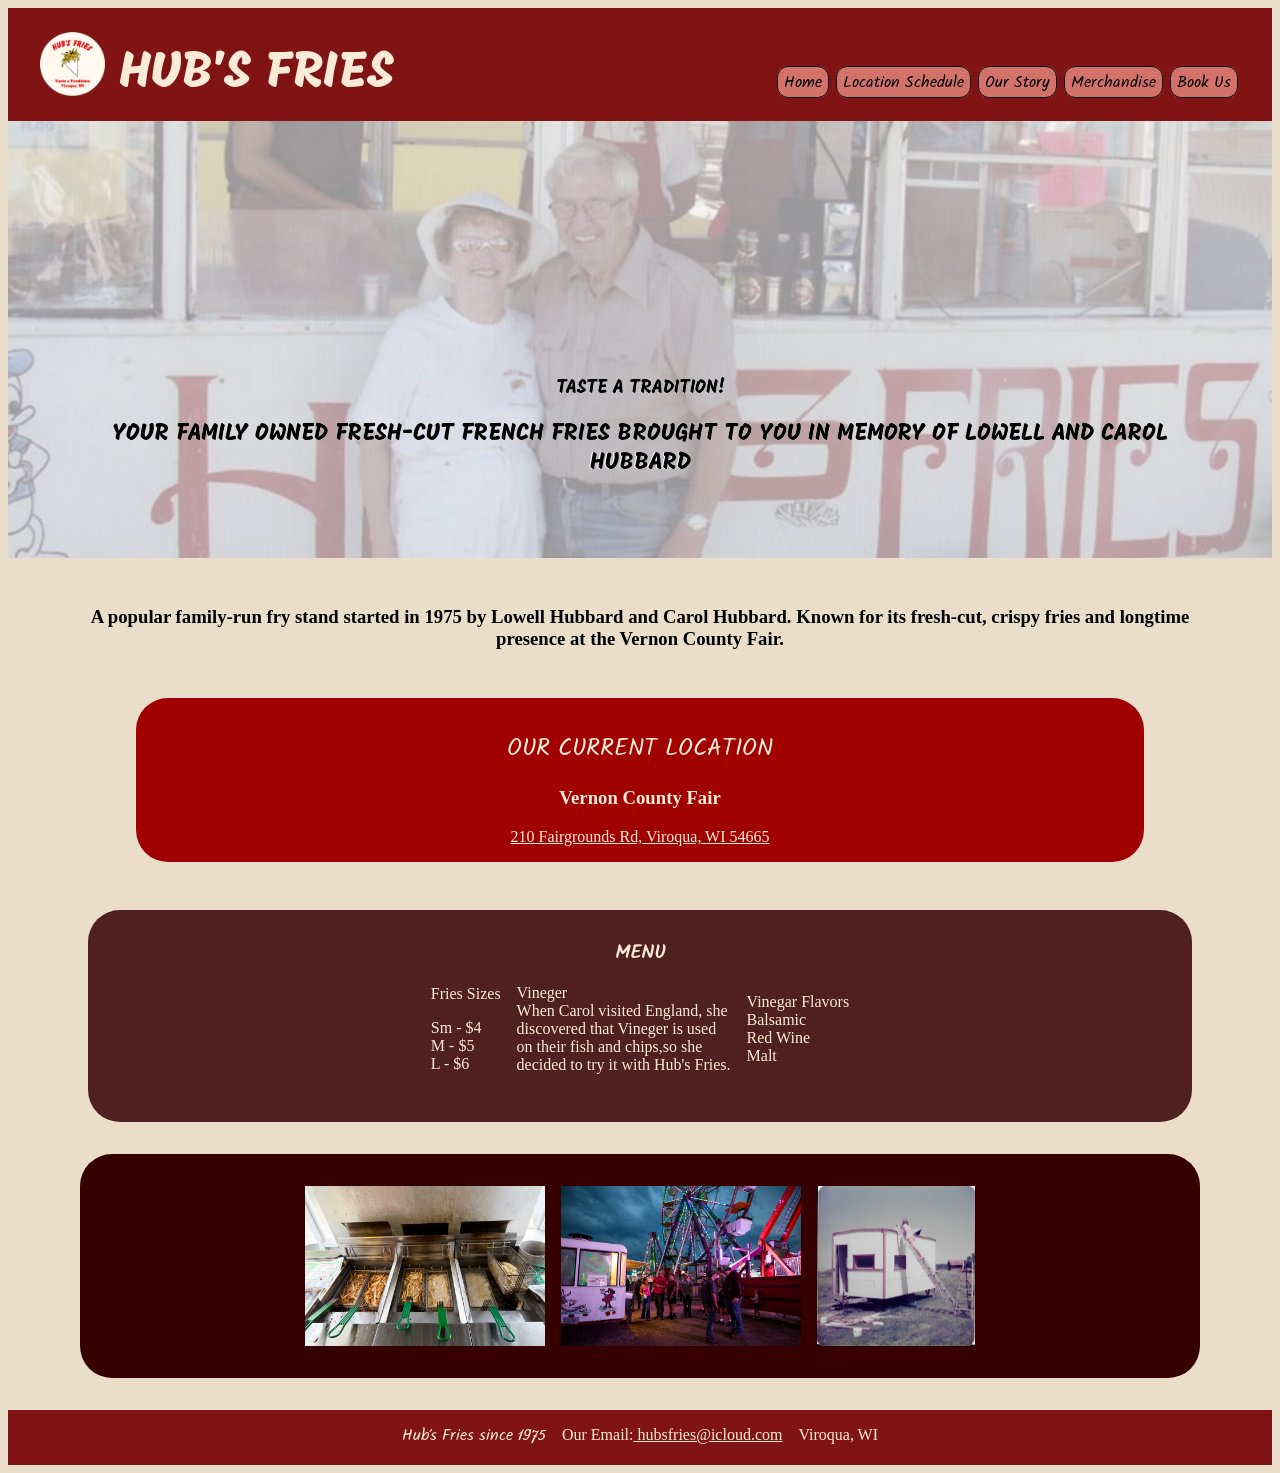
==== commit 29b82ffc: "Update index.html" ====
--- a/index.html
+++ b/index.html
@@ -36,7 +36,7 @@
 
     <main>
         <section class="title">
-        <h1> TASTE A TRADITION!</h1>
+        <h2 class="taste">TASTE A TRADITION!</h2>
         <h2>YOUR FAMILY OWNED FRESH-CUT FRENCH FRIES BROUGHT TO YOU IN MEMORY OF LOWELL AND CAROL HUBBARD</h2>
         </section>
 
--- a/styles.css
+++ b/styles.css
@@ -4,8 +4,7 @@
 align-items: last baseline;
 justify-content: space-between;
 padding: 0rem 2rem;
-font-family: Mogra;
-}
+font-family: Mogra;}
 header h1{font-size: 39pt;
 font-weight: 100;
 margin-bottom: 1rem;}
@@ -25,6 +24,8 @@
 footer a{color:antiquewhite;}
 
 .since{font-family: Solitreo;}
+
+.taste{font-size: larger;}
 
 main, body{background-color: rgb(234, 221, 202);
 }
